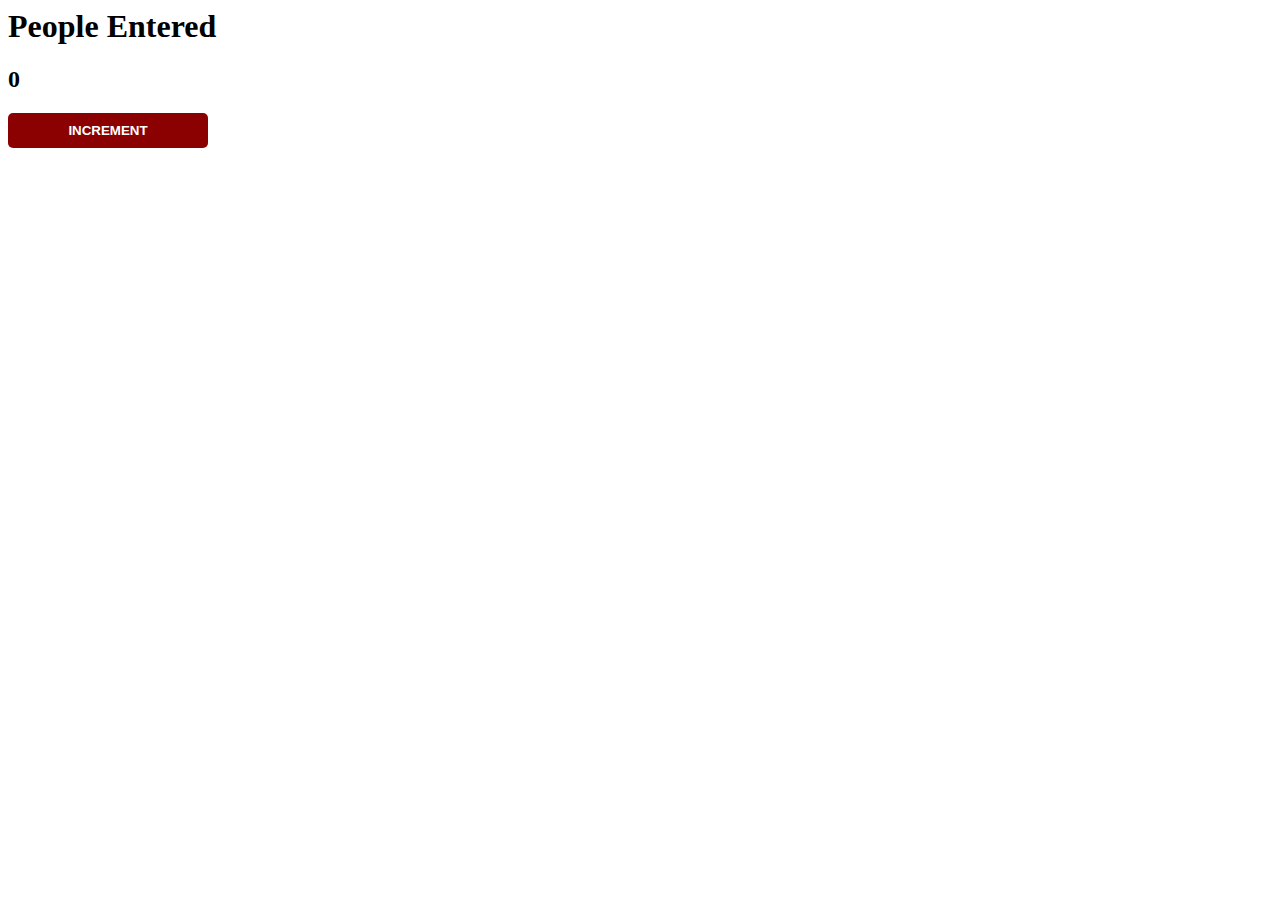
==== Passenger Counter/index.html @ 22f6bb2f "my files" ====
<html lang="en">
<head>
    <meta charset="UTF-8">
    <meta http-equiv="X-UA-Compatible" content="IE=edge">
    <meta name="viewport" content="width=device-width, initial-scale=1.0">
    <title>Document</title>
    <link rel="stylesheet" href="style.css">
</head>
<body>
    <h1>People Entered</h1>
    <h2 id="count-el">0</h2>
    <button id="increment-btn"> INCREMENT</button>


    <script src="index.js"> </script>
</body>
</html>
---- Passenger Counter/style.css ----
button{
    border: none;
    padding-top: 10px;
    padding-bottom: 10px;
    color: white;
    font-weight: bold;
    width: 200px;
    margin-bottom: 5px;
    border-radius: 5px;
}
#increment-btn{
    /* background: darkred; */
    background-color: darkred;
}
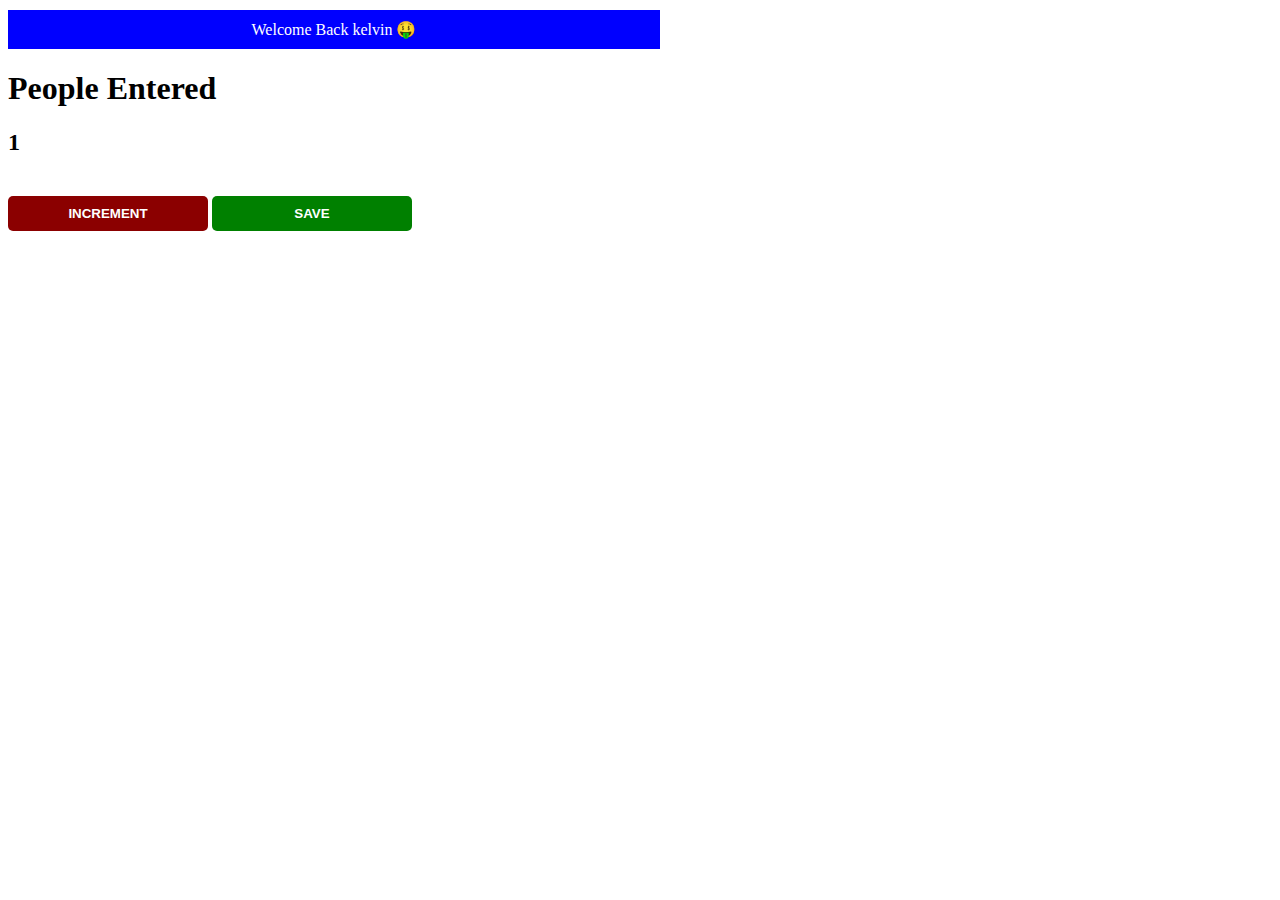
==== commit 6fab62a0: "new files" ====
--- a/Passenger Counter/index.html
+++ b/Passenger Counter/index.html
@@ -7,11 +7,12 @@
     <link rel="stylesheet" href="style.css">
 </head>
 <body>
+    <p id="welcome-el"> </p>
     <h1>People Entered</h1>
     <h2 id="count-el">0</h2>
-    <button id="increment-btn"> INCREMENT</button>
-
+    <button id="increment-btn" onclick="increment()"> INCREMENT</button>
+    <button id="save-btn" onclick="save()">SAVE</button>
 
     <script src="index.js"> </script>
 </body>
-</html> +</html>  --- a/Passenger Counter/style.css
+++ b/Passenger Counter/style.css
@@ -7,8 +7,27 @@
     width: 200px;
     margin-bottom: 5px;
     border-radius: 5px;
+    align-items: end;
+    justify-content: center;
+    /* display: flex; */
+
 }
 #increment-btn{
     /* background: darkred; */
     background-color: darkred;
+}
+#save-btn{
+    background: green;
+    margin-top: 20px;
+
+}
+#welcome-el{
+    background: blue;
+    margin-bottom: 10px;
+    margin-top: 10px;
+    display: flex;
+    width: 50%;
+    color: white;
+    padding: 10px;
+    justify-content: center;
 }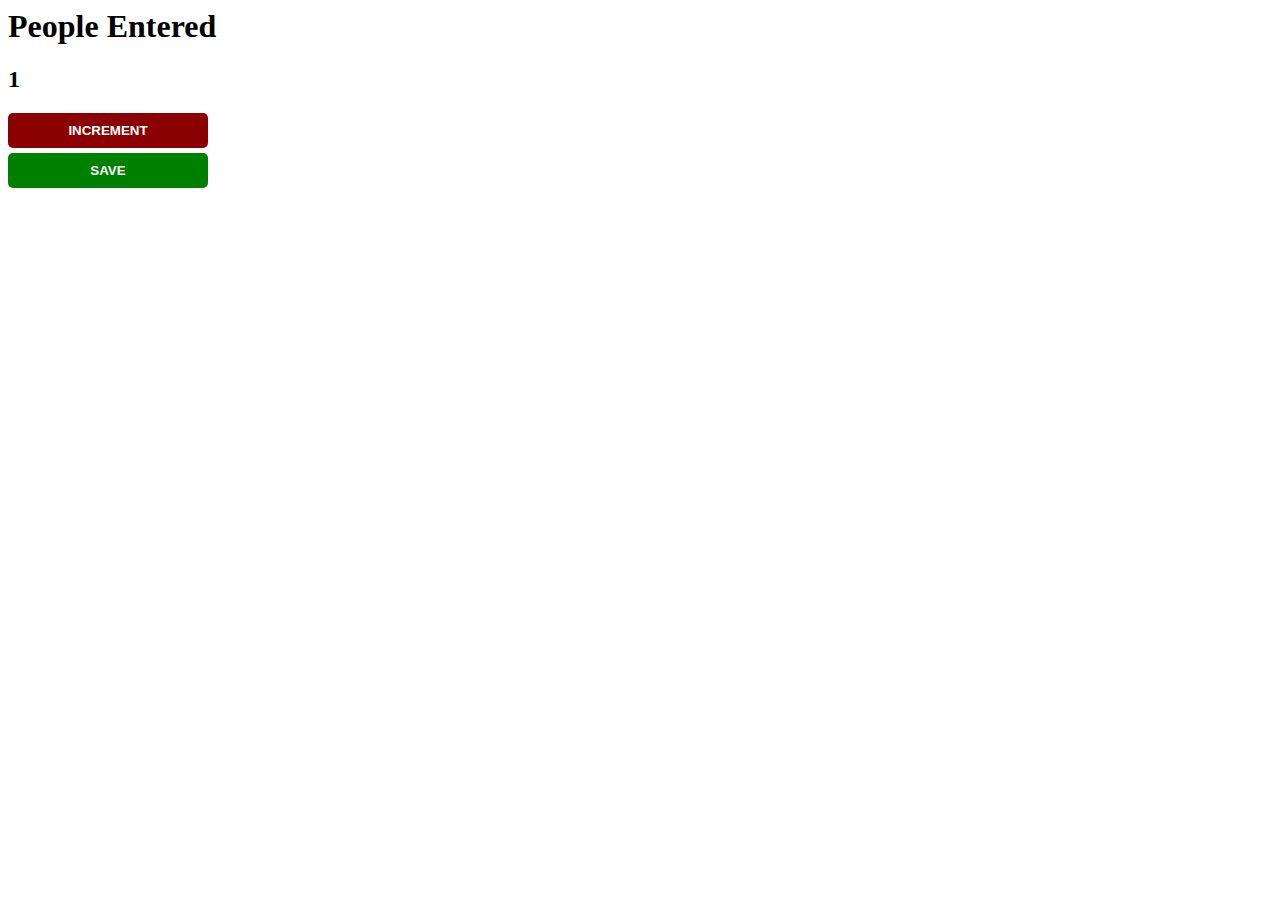
==== commit b0ed3b1d: "new" ====
--- a/Passenger Counter/index.html
+++ b/Passenger Counter/index.html
@@ -7,12 +7,11 @@
     <link rel="stylesheet" href="style.css">
 </head>
 <body>
-    <p id="welcome-el"> </p>
     <h1>People Entered</h1>
     <h2 id="count-el">0</h2>
     <button id="increment-btn" onclick="increment()"> INCREMENT</button>
     <button id="save-btn" onclick="save()">SAVE</button>
-
+    
     <script src="index.js"> </script>
 </body>
 </html>  --- a/Passenger Counter/style.css
+++ b/Passenger Counter/style.css
@@ -7,27 +7,12 @@
     width: 200px;
     margin-bottom: 5px;
     border-radius: 5px;
-    align-items: end;
     justify-content: center;
-    /* display: flex; */
-
+    display: flex;
 }
 #increment-btn{
-    /* background: darkred; */
-    background-color: darkred;
+    background: darkred;
 }
 #save-btn{
     background: green;
-    margin-top: 20px;
-
 }
-#welcome-el{
-    background: blue;
-    margin-bottom: 10px;
-    margin-top: 10px;
-    display: flex;
-    width: 50%;
-    color: white;
-    padding: 10px;
-    justify-content: center;
-}